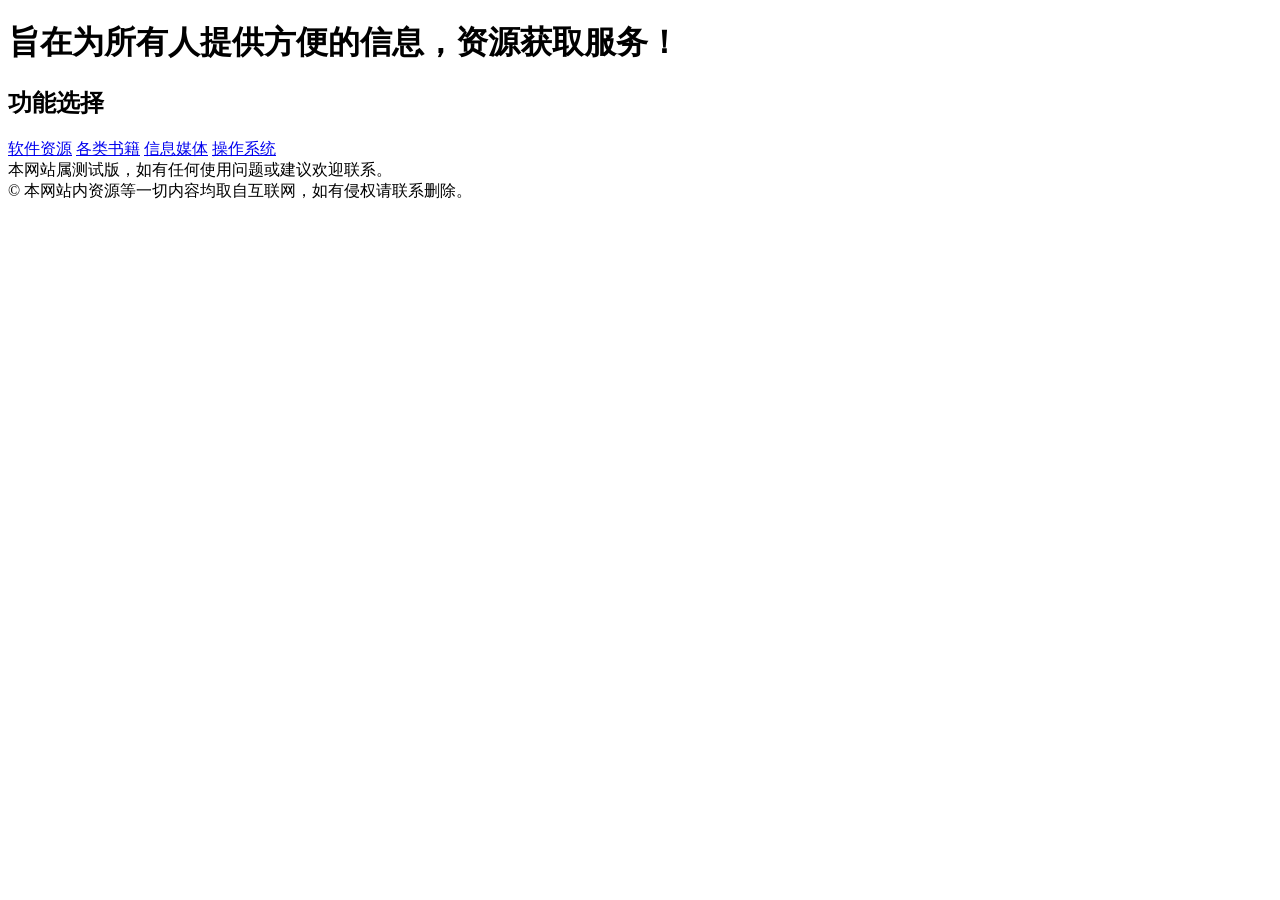
==== index.html @ 6d810e7d "Update index.html" ====
<!DOCTYPE html>
<html lang="zh-CN" class="dark">
<head>
  <meta charset="UTF-8">
  <meta name="viewport" content="width=device-width, initial-scale=1.0, maximum-scale=1.0, user-scalable=no">
  <meta name="color-scheme" content="dark light">
  <title>资源共享</title>
  <link rel="stylesheet" href="style.css">
</head>
<body>
  <div class="page-frame">
    <header class="site-header">
      <h1>旨在为所有人提供方便的信息，资源获取服务！</h1>
    </header>

    <main class="content-area">
      <h2>功能选择</h2>
      <div class="button-group">
        <a href="software.html" class="option-btn">软件资源</a>
        <a href="books.html" class="option-btn">各类书籍</a>
        <a href="media.html" class="option-btn">信息媒体</a>
        <a href="os.html" class="option-btn">操作系统</a>
      </div>
      <div class="description">
        本网站属测试版，如有任何使用问题或建议欢迎联系。
      </div>
    </main>

    <footer class="copyright">
      &copy; 本网站内资源等一切内容均取自互联网，如有侵权请联系删除。
    </footer>
  </div>
</body>
</html>
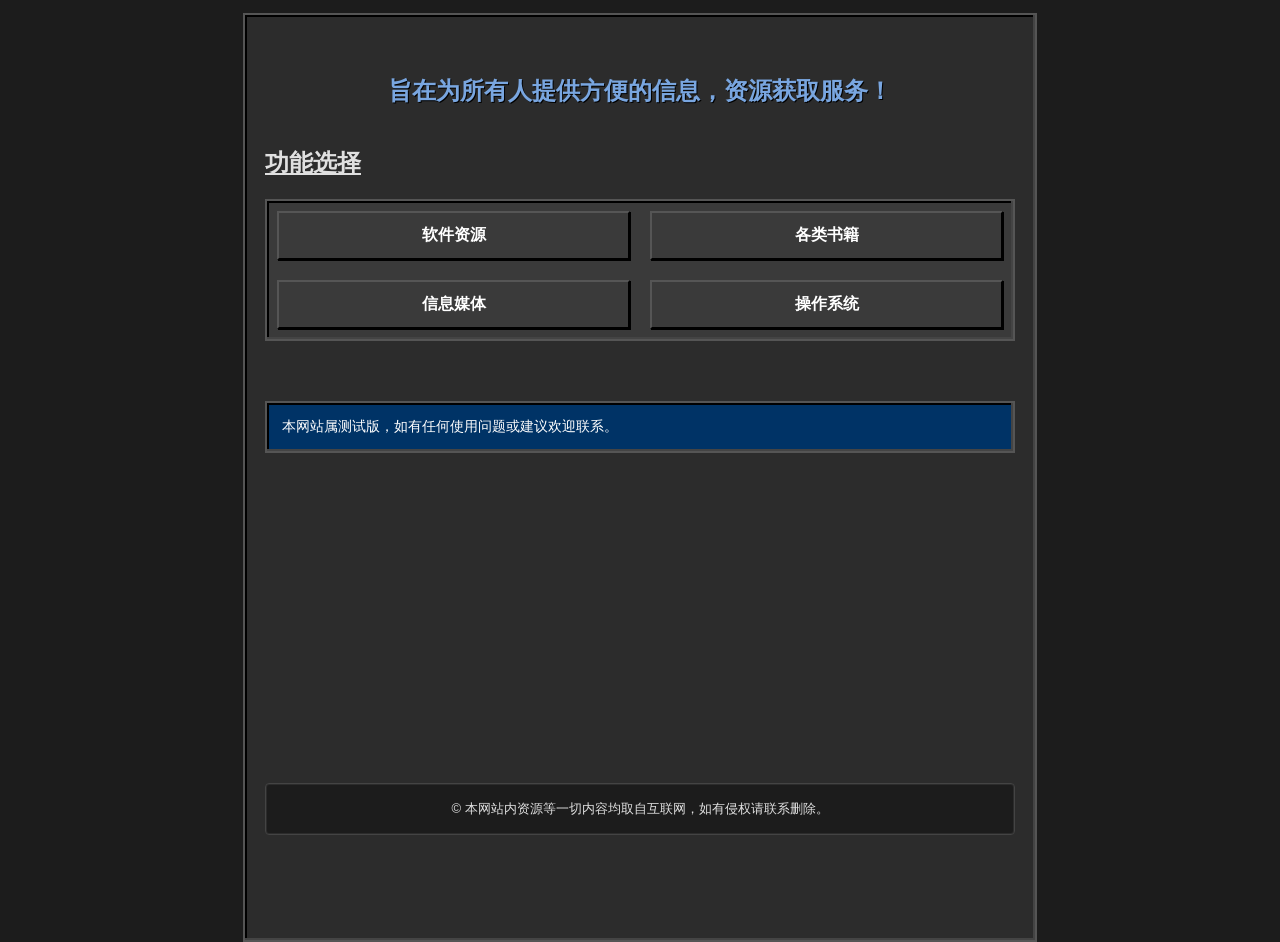
==== commit 8551648a: "Update index.html" ====
--- a/index.html
+++ b/index.html
@@ -19,7 +19,7 @@
         <a href="software.html" class="option-btn">软件资源</a>
         <a href="books.html" class="option-btn">各类书籍</a>
         <a href="media.html" class="option-btn">信息媒体</a>
-        <a href="os.html" class="option-btn">操作系统</a>
+        <a href="OS.html" class="option-btn">操作系统</a>
       </div>
       <div class="description">
         本网站属测试版，如有任何使用问题或建议欢迎联系。
--- a/style.css
+++ b/style.css
@@ -0,0 +1,319 @@
+html {
+  background-color: #1c1c1c;
+}
+
+html, body {
+  color-scheme: dark;
+}
+
+::-webkit-scrollbar {
+  width: 8px;
+}
+::-webkit-scrollbar-track {
+  background: #1c1c1c;
+}
+::-webkit-scrollbar-thumb {
+  background-color: #555;
+  border-radius: 4px;
+}
+
+/* 暗色模式支持 */
+:root {
+  color-scheme: dark;
+}
+
+body {
+  margin: 0;
+  padding: 0;
+  background: #1c1c1c;
+  font-family: "MS Sans Serif", "Segoe UI", "Arial", sans-serif;
+  -webkit-font-smoothing: antialiased;
+  -moz-osx-font-smoothing: grayscale;
+  color: #e0e0e0;
+}
+
+.page-frame {
+  max-width: 750px;
+  height: 825px;
+  margin: 13px auto 0 auto;
+  padding: 60px 20px 40px;
+  background: #2c2c2c;
+  border: 2px solid #555555;
+  box-shadow: inset -2px -2px #444444, inset 2px 2px #000000;
+}
+
+.site-header {
+  margin-bottom: 40px;
+}
+
+.site-header h1 {
+  font-size: 24px;
+  color: #79a6e0;
+  text-align: center;
+  margin: 0;
+  text-shadow: 1px 1px #000;
+}
+
+h2 {
+  margin-bottom: 20px;
+  color: #e0e0e0;
+  text-decoration: underline;
+}
+
+.button-group {
+  display: flex;
+  flex-wrap: wrap;
+  justify-content: center;
+  gap: 20px;
+  padding: 10px;
+  background: #3a3a3a;
+  border: 2px solid #555555;
+  box-shadow: inset -2px -2px #444444, inset 2px 2px #000000;
+  margin-bottom: 60px;
+}
+
+.option-btn {
+  transition: background 0.3s ease, transform 0.2s ease;
+  flex: 1 1 40%;
+  padding: 12px 10px;
+  border: 2px solid;
+  border-color: #555555 #000000 #000000 #555555;
+  background: #3a3a3a;
+  color: #ffffff;
+  font-size: 16px;
+  font-weight: bold;
+  cursor: pointer;
+  box-shadow: 1px 1px 0px #000;
+  text-align: center;
+}
+
+.option-btn:hover {
+  background: #4a4a4a;
+}
+
+.option-btn:active {
+  border-color: #000000 #555555 #555555 #000000;
+  background: #3a3a3a;
+  transform: translateY(1px);
+  box-shadow: none;
+}
+
+.description {
+  font-size: 14px;
+  background: #003366;
+  color: #ffffff;
+  padding: 15px;
+  border: 2px solid #555555;
+  box-shadow: inset -2px -2px #444444, inset 2px 2px #000000;
+  margin-bottom: 60px;
+}
+
+.copyright {
+  background: #1c1c1c;
+  color: #e0e0e0;
+  text-align: center;
+  font-size: 13px;
+  padding: 16px 12px;
+  border: 1px solid #444444;
+  border-radius: 4px;
+  box-shadow: inset 0 0 0 1px #2c2c2c;
+  font-family: "MS Sans Serif", "Segoe UI", "Arial", sans-serif;
+  margin-top: 330px;
+}
+
+@media (max-width: 768px) {
+  .page-frame {
+    max-width: 95%;
+    padding: 20px;
+  }
+}
+.button-group a {
+  text-decoration: none;
+  display: block;
+}
+
+.option-btn {
+  transition: background 0.3s ease, transform 0.2s ease;
+  flex: 1 1 40%;
+  padding: 12px 10px;
+  border: 2px solid;
+  border-color: #555555 #000000 #000000 #555555;
+  background: #3a3a3a;
+  color: #ffffff;
+  font-size: 16px;
+  font-weight: bold;
+  cursor: pointer;
+  box-shadow: 1px 1px 0px #000;
+  text-align: center;
+  display: block;
+  text-decoration: none;
+}
+
+.option-btn:hover {
+  background: #4a4a4a;
+  color: #ffffff;
+  text-decoration: none;
+}
+
+.option-btn:active {
+  border-color: #000000 #555555 #555555 #000000;
+  background: #3a3a3a;
+  transform: translateY(1px);
+  box-shadow: none;
+}
+/* 子页面样式 */
+.back-nav {
+  margin-bottom: 20px;
+}
+
+.back-btn {
+  display: inline-block;
+  padding: 8px 16px;
+  background: #3a3a3a;
+  color: #ffffff;
+  text-decoration: none;
+  border: 2px solid;
+  border-color: #555555 #000000 #000000 #555555;
+  font-size: 14px;
+  cursor: pointer;
+}
+
+.back-btn:hover {
+  background: #4a4a4a;
+}
+
+.resource-list {
+  display: flex;
+  flex-direction: column;
+  gap: 15px;
+}
+
+.resource-item {
+  background: #3a3a3a;
+  padding: 15px;
+  border: 2px solid #555555;
+  box-shadow: inset -2px -2px #444444, inset 2px 2px #000000;
+}
+
+.resource-item h3 {
+  margin: 0 0 10px 0;
+  color: #79a6e0;
+}
+
+.resource-item p {
+  margin: 0 0 10px 0;
+  font-size: 14px;
+}
+
+.download-btn {
+  display: inline-block;
+  padding: 6px 12px;
+  background: #0066cc;
+  color: #ffffff;
+  text-decoration: none;
+  border: 1px solid #004499;
+  font-size: 13px;
+  cursor: pointer;
+}
+
+.download-btn:hover {
+  background: #0077dd;
+}
+/* 子页面样式 */
+.back-nav {
+  margin-bottom: 20px;
+}
+
+.back-btn {
+  display: inline-block;
+  padding: 8px 16px;
+  background: #3a3a3a;
+  color: #ffffff;
+  text-decoration: none;
+  border: 2px solid;
+  border-color: #555555 #000000 #000000 #555555;
+  font-size: 14px;
+  cursor: pointer;
+}
+
+.back-btn:hover {
+  background: #4a4a4a;
+}
+
+.resource-list {
+  display: flex;
+  flex-direction: column;
+  gap: 15px;
+}
+
+.resource-item {
+  background: #3a3a3a;
+  padding: 15px;
+  border: 2px solid #555555;
+  box-shadow: inset -2px -2px #444444, inset 2px 2px #000000;
+  position: relative;
+}
+
+.resource-item h3 {
+  margin: 0 0 10px 0;
+  color: #79a6e0;
+  font-size: 18px;
+}
+
+.resource-item p {
+  margin: 0 0 12px 0;
+  font-size: 14px;
+  line-height: 1.4;
+  color: #cccccc;
+}
+
+.resource-meta {
+  display: flex;
+  gap: 15px;
+  margin-bottom: 12px;
+  font-size: 12px;
+}
+
+.file-size, .file-format, .os-arch {
+  background: #2a2a2a;
+  padding: 3px 8px;
+  border-radius: 3px;
+  color: #aaaaaa;
+}
+
+.download-btn {
+  display: inline-block;
+  padding: 8px 20px;
+  background: #0066cc;
+  color: #ffffff;
+  text-decoration: none;
+  border: 2px solid;
+  border-color: #0077ee #004499 #004499 #0077ee;
+  font-size: 14px;
+  font-weight: bold;
+  cursor: pointer;
+  transition: all 0.2s ease;
+}
+
+.download-btn:hover {
+  background: #0077dd;
+  border-color: #0088ff #0055aa #0055aa #0088ff;
+}
+
+.download-btn:active {
+  border-color: #004499 #0077ee #0077ee #004499;
+  background: #0055bb;
+  transform: translateY(1px);
+}
+
+/* 响应式调整 */
+@media (max-width: 768px) {
+  .resource-meta {
+    flex-direction: column;
+    gap: 5px;
+  }
+  
+  .resource-item {
+    padding: 12px;
+  }
+}
